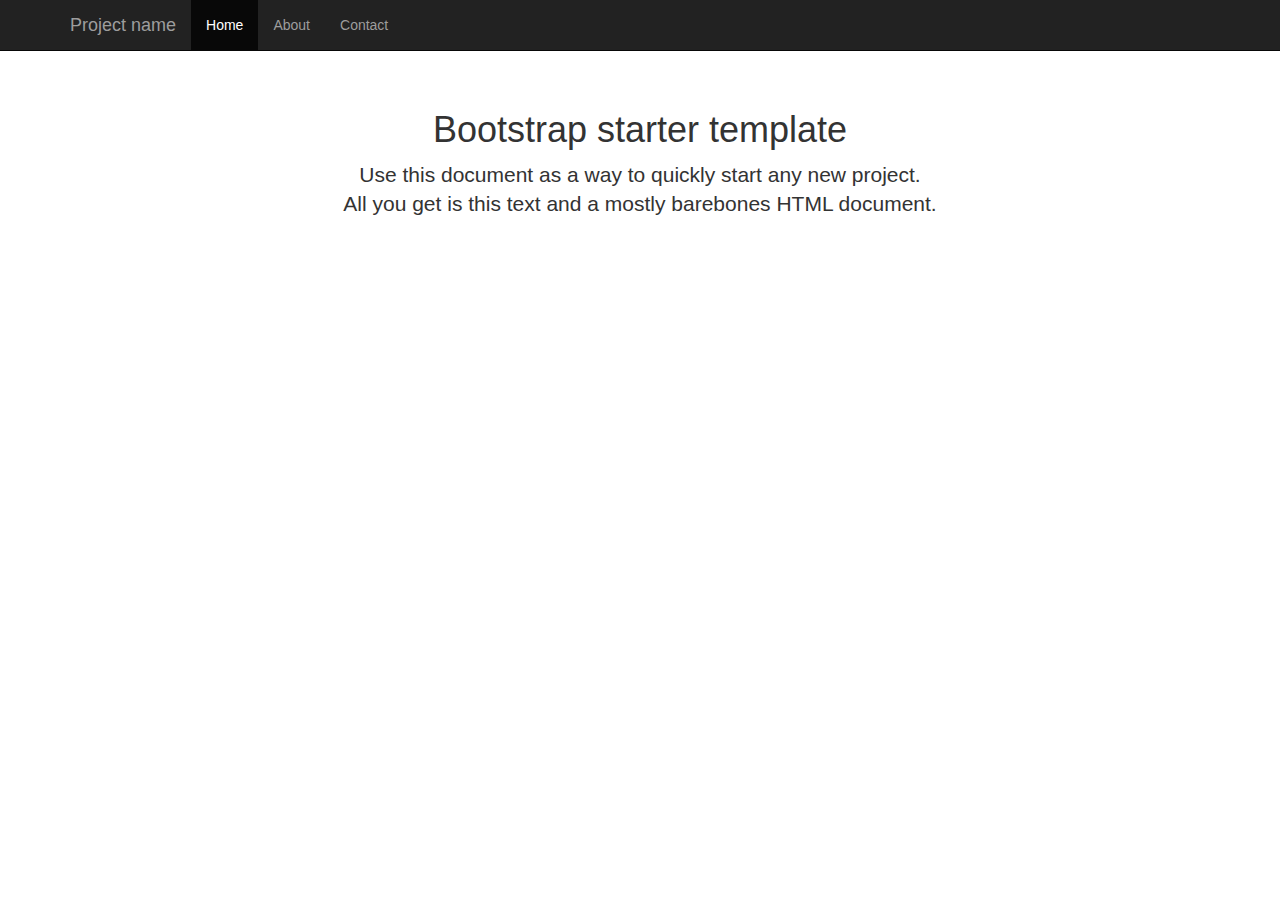
==== src/main/resources/templates/index.html @ db816faa "index.html" ====
<!DOCTYPE html>
<html lang="en">
<head>
    <title>Starter Template for Bootstrap</title>

    <!-- Bootstrap core CSS -->
    <link href="https://maxcdn.bootstrapcdn.com/bootstrap/3.3.6/css/bootstrap.min.css" rel="stylesheet" />

    <!-- Custom styles for this template -->
    <style>
        body {
            padding-top: 50px;
        }

        .starter-template {
            padding: 40px 15px;
            text-align: center;
        }
    </style>

    <!-- HTML5 shim and Respond.js IE8 support of HTML5 elements and media queries -->
    <!--[if lt IE 9]>
    <script src="https://oss.maxcdn.com/html5shiv/3.7.2/html5shiv.min.js"></script>
    <script src="https://oss.maxcdn.com/respond/1.4.2/respond.min.js"></script>
    <![endif]-->
</head>

<body>

<div class="navbar navbar-inverse navbar-fixed-top" role="navigation">
    <div class="container">
        <div class="navbar-header">
            <button type="button" class="navbar-toggle collapsed" data-toggle="collapse" data-target=".navbar-collapse">
                <span class="sr-only">Toggle navigation</span>
                <span class="icon-bar"></span>
                <span class="icon-bar"></span>
                <span class="icon-bar"></span>
            </button>
            <a class="navbar-brand" href="#">Project name</a>
        </div>
        <div class="collapse navbar-collapse">
            <ul class="nav navbar-nav">
                <li class="active"><a href="#">Home</a></li>
                <li><a href="#about">About</a></li>
                <li><a href="#contact">Contact</a></li>
            </ul>
        </div><!--/.nav-collapse -->
    </div>
</div>

<div class="container">

    <div class="starter-template">
        <h1>Bootstrap starter template</h1>
        <p class="lead">Use this document as a way to quickly start any new project.<br /> All you get is this text
            and a
            mostly barebones HTML document.</p>
    </div>

</div><!-- /.container -->

<!-- Bootstrap core JavaScript
================================================== -->
<!-- Placed at the end of the document so the pages load faster -->
<script src="https://ajax.googleapis.com/ajax/libs/jquery/1.11.1/jquery.min.js"></script>
<script src="https://maxcdn.bootstrapcdn.com/bootstrap/3.3.6/js/bootstrap.min.js"></script>
</body>
</html>
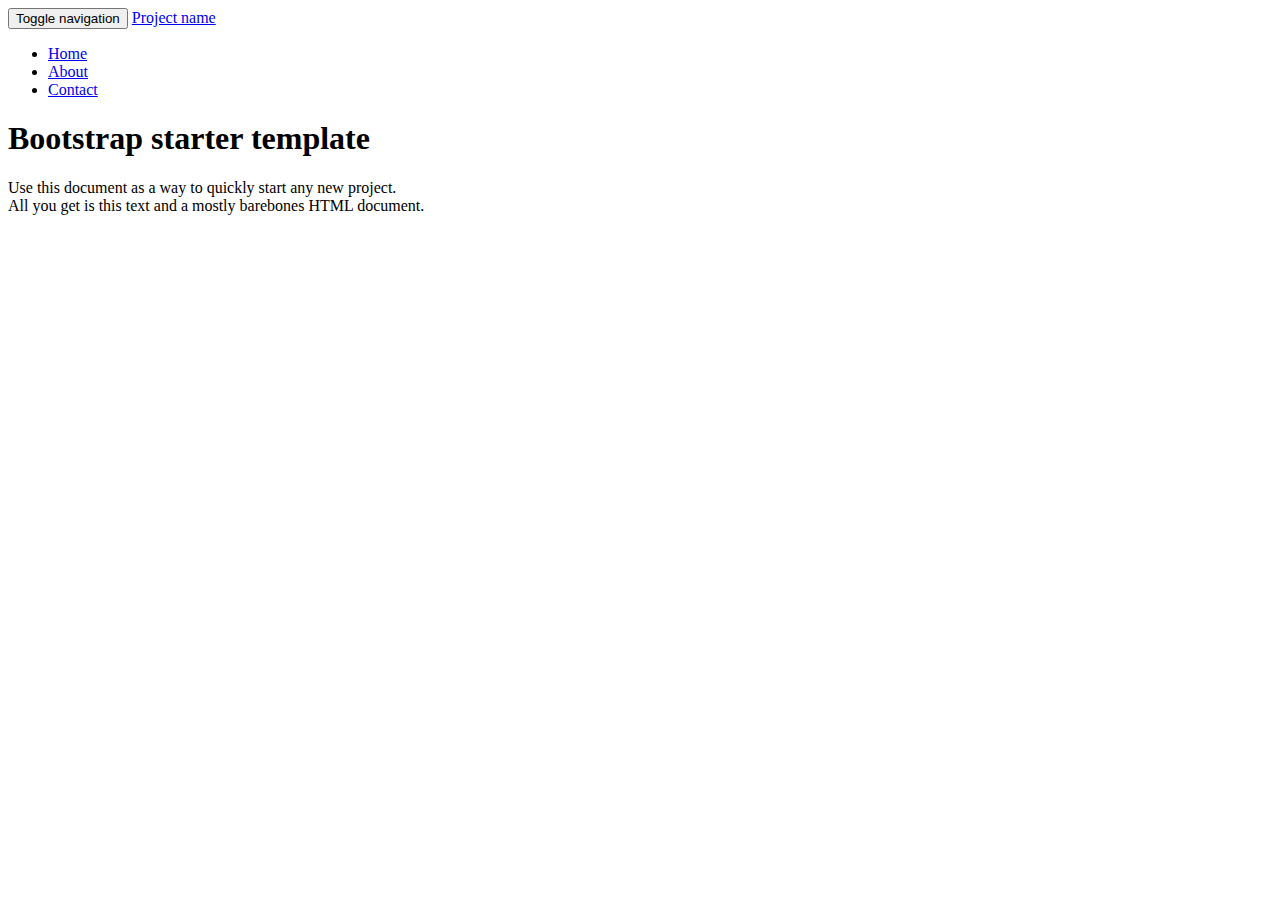
==== commit 4f49c213: "add boostrap and jquery to index.html" ====
--- a/src/main/resources/templates/index.html
+++ b/src/main/resources/templates/index.html
@@ -1,22 +1,13 @@
 <!DOCTYPE html>
-<html lang="en">
+<html lang="en" xmlns:th="http://www.thymeleaf.org">
 <head>
-    <title>Starter Template for Bootstrap</title>
+    <title>DevOps Buddy</title>
 
     <!-- Bootstrap core CSS -->
-    <link href="https://maxcdn.bootstrapcdn.com/bootstrap/3.3.6/css/bootstrap.min.css" rel="stylesheet" />
+    <link th:href="@{/webjars/bootstrap/3.3.6/css/bootstrap.min.css}" rel="stylesheet" media="screen" />
 
-    <!-- Custom styles for this template -->
-    <style>
-        body {
-            padding-top: 50px;
-        }
-
-        .starter-template {
-            padding: 40px 15px;
-            text-align: center;
-        }
-    </style>
+    <!--Custom styles for this template-->
+    <link th:href="@{/css/styles.css}" rel="stylesheet" media="screen" />
 
     <!-- HTML5 shim and Respond.js IE8 support of HTML5 elements and media queries -->
     <!--[if lt IE 9]>
@@ -62,7 +53,7 @@
 <!-- Bootstrap core JavaScript
 ================================================== -->
 <!-- Placed at the end of the document so the pages load faster -->
-<script src="https://ajax.googleapis.com/ajax/libs/jquery/1.11.1/jquery.min.js"></script>
-<script src="https://maxcdn.bootstrapcdn.com/bootstrap/3.3.6/js/bootstrap.min.js"></script>
+<script th:src="@{/webjars/jquery/2.1.4/jquery.min.js}"></script>
+<script th:src="@{/webjars/bootstrap/3.3.6/js/bootstrap.min.js}"></script>
 </body>
 </html>
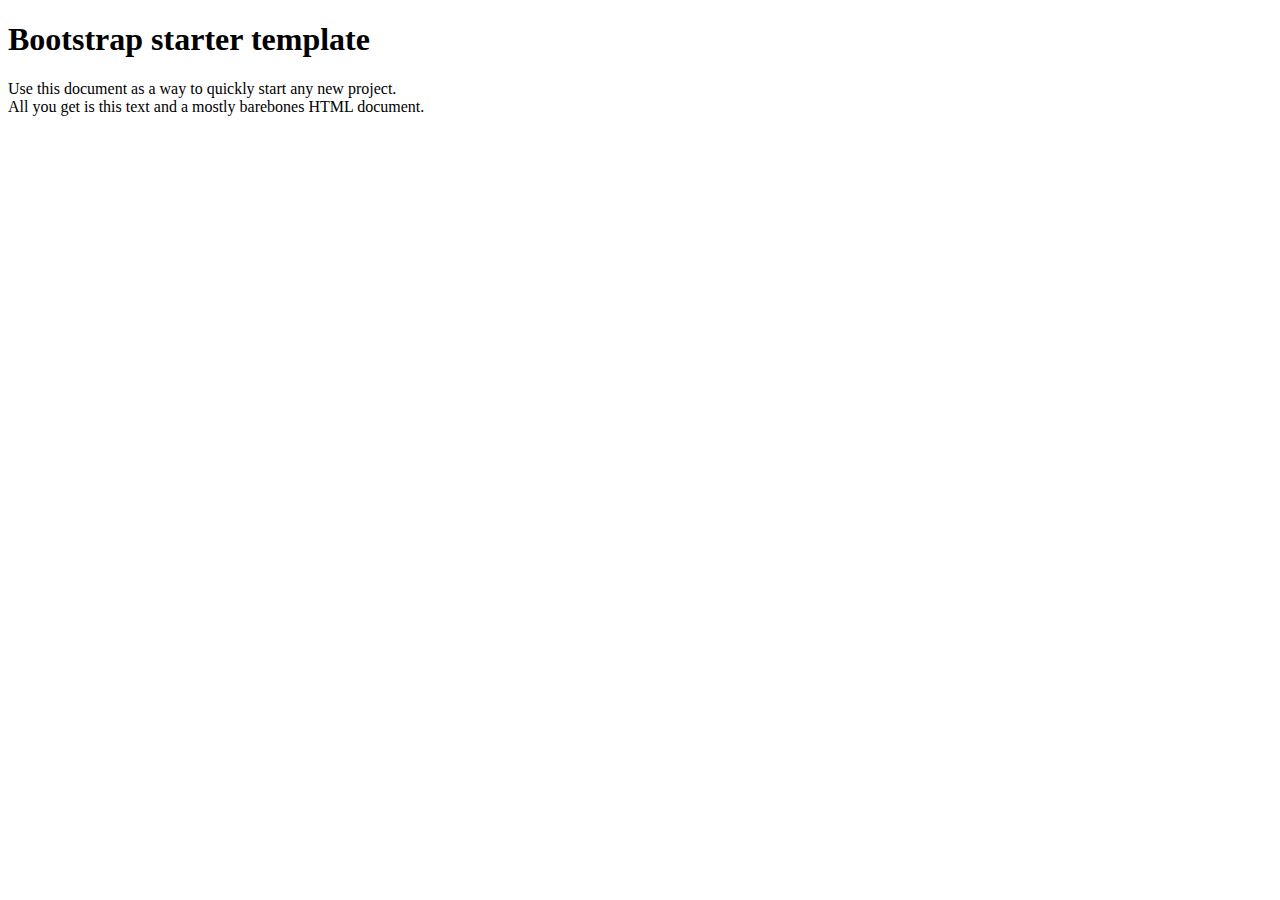
==== commit a4d19670: "add common html files" ====
--- a/src/main/resources/templates/index.html
+++ b/src/main/resources/templates/index.html
@@ -1,43 +1,10 @@
 <!DOCTYPE html>
 <html lang="en" xmlns:th="http://www.thymeleaf.org">
-<head>
-    <title>DevOps Buddy</title>
-
-    <!-- Bootstrap core CSS -->
-    <link th:href="@{/webjars/bootstrap/3.3.6/css/bootstrap.min.css}" rel="stylesheet" media="screen" />
-
-    <!--Custom styles for this template-->
-    <link th:href="@{/css/styles.css}" rel="stylesheet" media="screen" />
-
-    <!-- HTML5 shim and Respond.js IE8 support of HTML5 elements and media queries -->
-    <!--[if lt IE 9]>
-    <script src="https://oss.maxcdn.com/html5shiv/3.7.2/html5shiv.min.js"></script>
-    <script src="https://oss.maxcdn.com/respond/1.4.2/respond.min.js"></script>
-    <![endif]-->
-</head>
+<head th:replace="common/header :: common-header" />
 
 <body>
 
-<div class="navbar navbar-inverse navbar-fixed-top" role="navigation">
-    <div class="container">
-        <div class="navbar-header">
-            <button type="button" class="navbar-toggle collapsed" data-toggle="collapse" data-target=".navbar-collapse">
-                <span class="sr-only">Toggle navigation</span>
-                <span class="icon-bar"></span>
-                <span class="icon-bar"></span>
-                <span class="icon-bar"></span>
-            </button>
-            <a class="navbar-brand" href="#">Project name</a>
-        </div>
-        <div class="collapse navbar-collapse">
-            <ul class="nav navbar-nav">
-                <li class="active"><a href="#">Home</a></li>
-                <li><a href="#about">About</a></li>
-                <li><a href="#contact">Contact</a></li>
-            </ul>
-        </div><!--/.nav-collapse -->
-    </div>
-</div>
+<div th:replace="common/navbar :: common-navbar" />
 
 <div class="container">
 
@@ -50,10 +17,6 @@
 
 </div><!-- /.container -->
 
-<!-- Bootstrap core JavaScript
-================================================== -->
-<!-- Placed at the end of the document so the pages load faster -->
-<script th:src="@{/webjars/jquery/2.1.4/jquery.min.js}"></script>
-<script th:src="@{/webjars/bootstrap/3.3.6/js/bootstrap.min.js}"></script>
+<div th:replace="common/header :: before-body-scripts" />
 </body>
 </html>
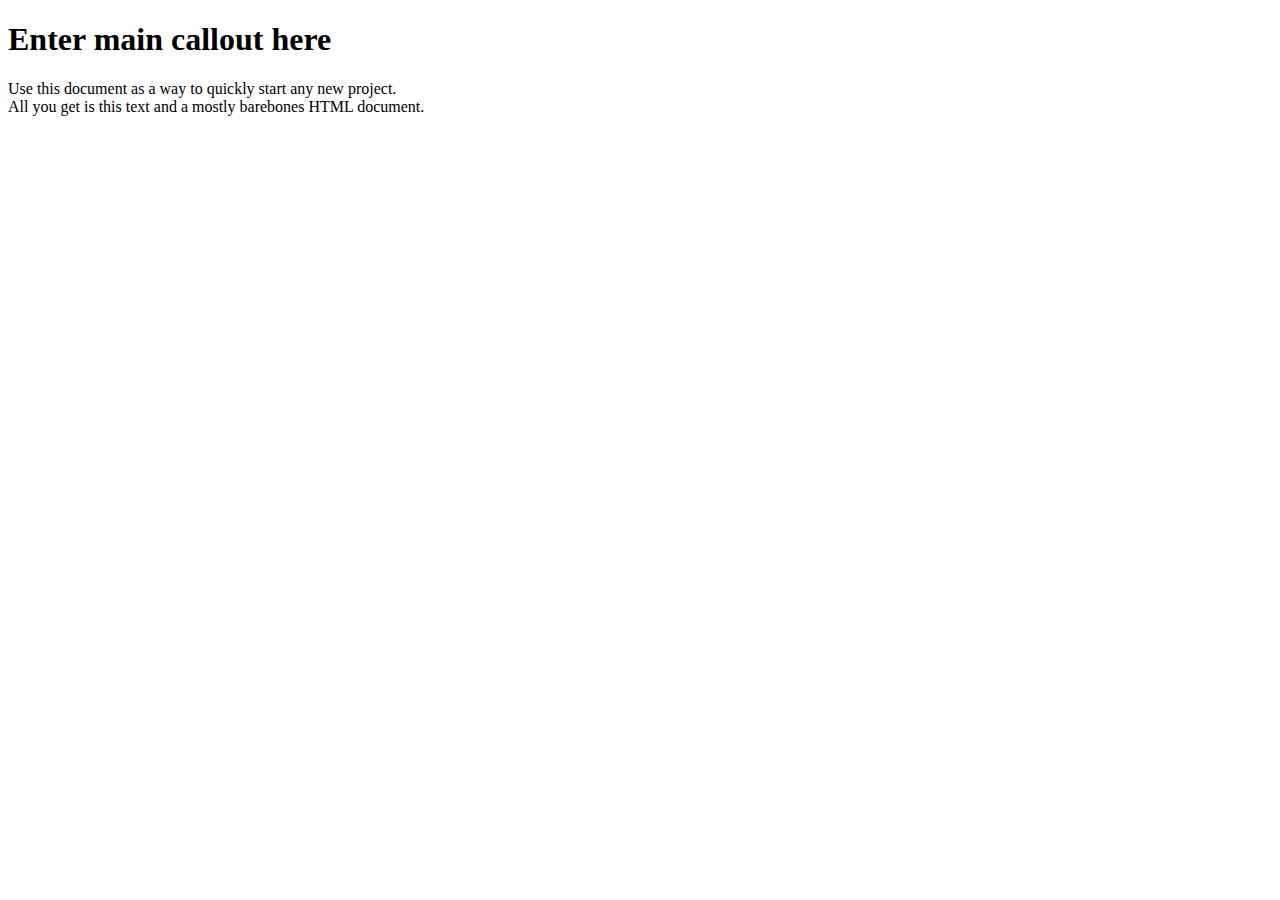
==== commit e38c992a: "add i18n" ====
--- a/src/main/resources/templates/index.html
+++ b/src/main/resources/templates/index.html
@@ -9,7 +9,7 @@
 <div class="container">
 
     <div class="starter-template">
-        <h1>Bootstrap starter template</h1>
+        <h1 th:text="#{index.main.callout}">Enter main callout here</h1>
         <p class="lead">Use this document as a way to quickly start any new project.<br /> All you get is this text
             and a
             mostly barebones HTML document.</p>
